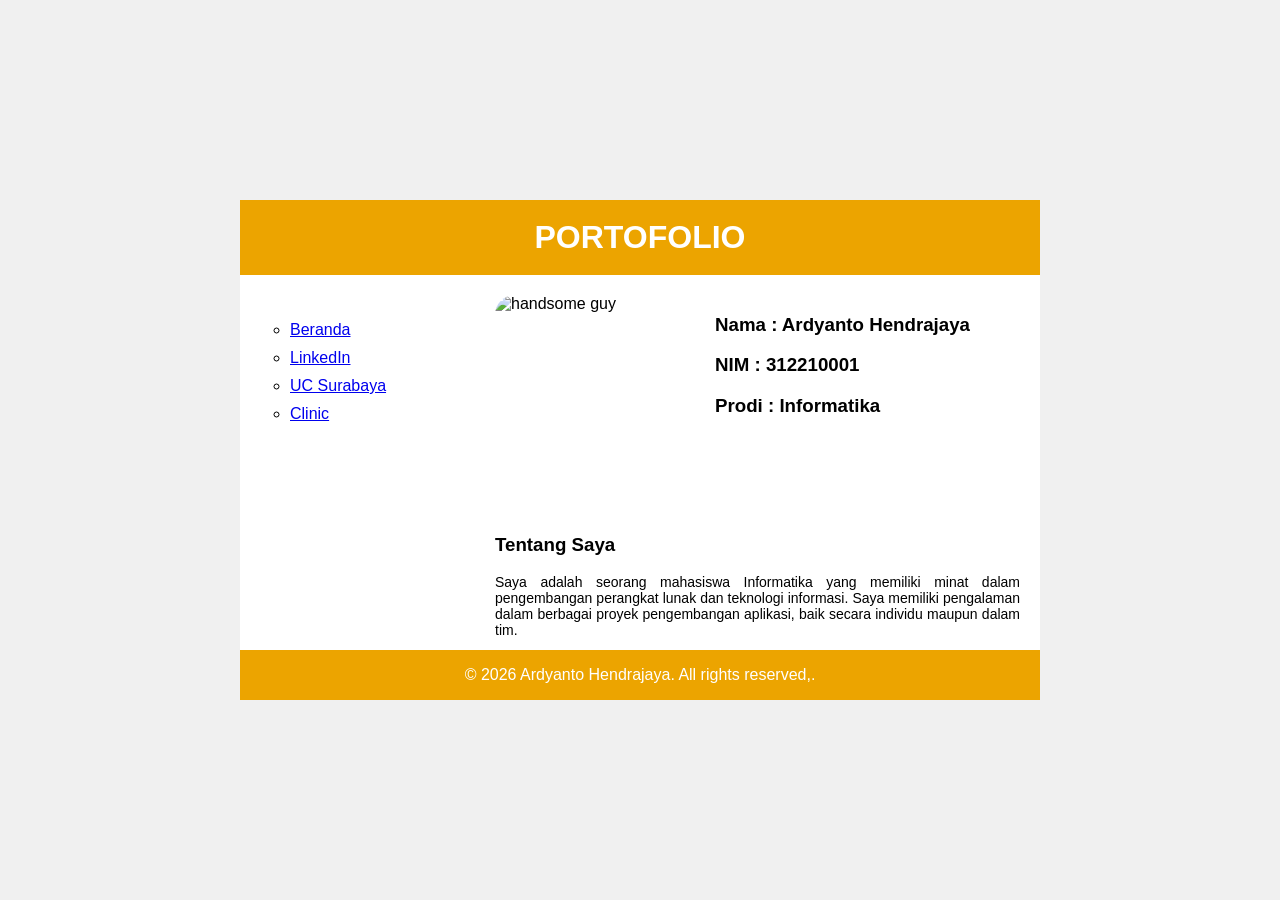
==== index.html @ e2d7889f "Initial commit: Add index.html" ====
<!DOCTYPE html>
<html lang="en">
<head>
<meta charset="UTF-8">
<meta name="viewport" content="width=device-width, initial-scale=1.0">
<title>PORTOFOLIO</title>

<style>
body {
    margin: 0;
    padding: 0;
    font-family: Arial, sans-serif;
    background-color: #f0f0f0;
    display: flex;
    justify-content: center;
    align-items: center;
    height: 100vh;
}

.container {
    width: 800px;
    height: 500px;
    display: flex;
    flex-direction: column;
    background: white;
}

.portfolio-title {
    height: 15%;
    background: #ECA400;
    display: flex;
    align-items: center;
    justify-content: center;
}

.portfolio-title h1 {
    color: white;
    font-size: 32px;
    margin: 0;
}

.content {
    height: 75%;
    display: flex;
}

.sidebar {
    width: 25%;
    padding: 30px;
}

.sidebar-list {
    list-style-type: circle;
    padding-left: 20px;
}

.sidebar-list li {
    margin-bottom: 10px;
}

.main {
    width: 75%;
    padding: 20px;
    display: flex;
    flex-direction: column;
    gap: 20px;
}

.profile-top {
    display: flex;
    gap: 20px;
    align-items: flex-start;
}

.profile-top img {
    width: 200px;
    height: 200px;
    border-radius: 10%;
    object-fit: cover;
}

.footer {
    height: 10%;
    display: flex;
    align-items: center;
    color: white;
    justify-content: center;
    background: #ECA400;
}

.isiKonten {
    text-align: justify;
    font-size: 14px;
}
</style>
</head>

<body>

<div class="container">

    <div class="portfolio-title">
        <h1>PORTOFOLIO</h1>
    </div>

    <div class="content">

        <div class="sidebar">
            <ul class="sidebar-list">
                <li><a href="#">Beranda</a></li>
                <li><a href="https://www.linkedin.com/in/ardyzhu/">LinkedIn</a></li>
                <li><a href="https://uc.ac.id">UC Surabaya</a></li>
                <li><a href="https://online.uc.ac.id">Clinic</a></li>
            </ul>
        </div>

        <div class="main">

            <div class="profile-top">
                <img src="https://t4.ftcdn.net/jpg/03/26/98/51/240_F_326985142_1aaKcEjMQW6ULp6oI9MYuv8lN9f8sFmj.jpg" alt="handsome guy">
                
                <div>
                    <h3>Nama    : Ardyanto Hendrajaya</h3>
                    <h3>NIM     : 312210001</h3>
                    <h3>Prodi   : Informatika</h3>
                </div>
            </div>

            <div>
                <h3>Tentang Saya</h3>
                <p class="isiKonten">
                    Saya adalah seorang mahasiswa Informatika yang memiliki minat dalam 
                    pengembangan perangkat lunak dan teknologi informasi. Saya memiliki 
                    pengalaman dalam berbagai proyek pengembangan aplikasi, baik secara 
                    individu maupun dalam tim.
                </p>
            </div>

        </div>

    </div>

    <div class="footer">
            <p>&copy; 2026 Ardyanto Hendrajaya. All rights reserved,.</p>
    </div>

</div>

</body>
</html>
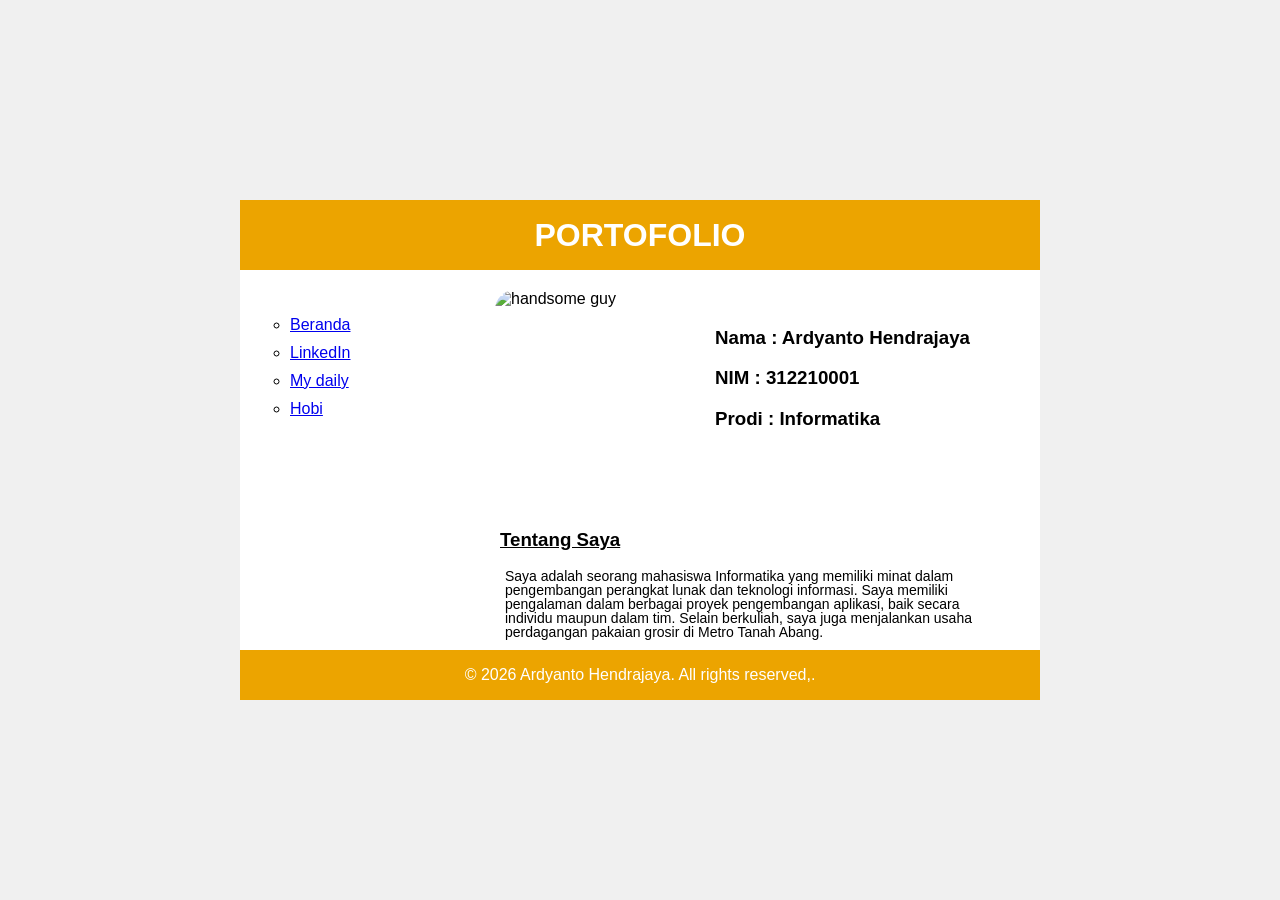
==== commit a655cb41: "update tugas UC" ====
--- a/index.html
+++ b/index.html
@@ -1,150 +1,60 @@
-<!DOCTYPE html>
+<!doctype html>
 <html lang="en">
-<head>
-<meta charset="UTF-8">
-<meta name="viewport" content="width=device-width, initial-scale=1.0">
-<title>PORTOFOLIO</title>
+  <head>
+    <meta charset="UTF-8" />
+    <meta name="viewport" content="width=device-width, initial-scale=1.0" />
+    <link rel="stylesheet" href="mystyle.css" />
+    <title>PORTOFOLIO</title>
+  </head>
 
-<style>
-body {
-    margin: 0;
-    padding: 0;
-    font-family: Arial, sans-serif;
-    background-color: #f0f0f0;
-    display: flex;
-    justify-content: center;
-    align-items: center;
-    height: 100vh;
-}
+  <body>
+    <div class="container">
+      <div class="portfolio-title">
+        <h1>PORTOFOLIO</h1>
+      </div>
 
-.container {
-    width: 800px;
-    height: 500px;
-    display: flex;
-    flex-direction: column;
-    background: white;
-}
-
-.portfolio-title {
-    height: 15%;
-    background: #ECA400;
-    display: flex;
-    align-items: center;
-    justify-content: center;
-}
-
-.portfolio-title h1 {
-    color: white;
-    font-size: 32px;
-    margin: 0;
-}
-
-.content {
-    height: 75%;
-    display: flex;
-}
-
-.sidebar {
-    width: 25%;
-    padding: 30px;
-}
-
-.sidebar-list {
-    list-style-type: circle;
-    padding-left: 20px;
-}
-
-.sidebar-list li {
-    margin-bottom: 10px;
-}
-
-.main {
-    width: 75%;
-    padding: 20px;
-    display: flex;
-    flex-direction: column;
-    gap: 20px;
-}
-
-.profile-top {
-    display: flex;
-    gap: 20px;
-    align-items: flex-start;
-}
-
-.profile-top img {
-    width: 200px;
-    height: 200px;
-    border-radius: 10%;
-    object-fit: cover;
-}
-
-.footer {
-    height: 10%;
-    display: flex;
-    align-items: center;
-    color: white;
-    justify-content: center;
-    background: #ECA400;
-}
-
-.isiKonten {
-    text-align: justify;
-    font-size: 14px;
-}
-</style>
-</head>
-
-<body>
-
-<div class="container">
-
-    <div class="portfolio-title">
-        <h1>PORTOFOLIO</h1>
-    </div>
-
-    <div class="content">
-
+      <div class="content">
         <div class="sidebar">
-            <ul class="sidebar-list">
-                <li><a href="#">Beranda</a></li>
-                <li><a href="https://www.linkedin.com/in/ardyzhu/">LinkedIn</a></li>
-                <li><a href="https://uc.ac.id">UC Surabaya</a></li>
-                <li><a href="https://online.uc.ac.id">Clinic</a></li>
-            </ul>
+          <ul class="sidebar-list">
+            <li><a href="#">Beranda</a></li>
+            <li><a href="https://www.linkedin.com/in/ardyzhu/">LinkedIn</a></li>
+            <li><a href="my_job.html">My daily</a></li>
+            <li><a href="hobi.html">Hobi</a></li>
+          </ul>
         </div>
 
         <div class="main">
+          <div class="profile-top">
+            <img
+              src="https://t4.ftcdn.net/jpg/03/26/98/51/240_F_326985142_1aaKcEjMQW6ULp6oI9MYuv8lN9f8sFmj.jpg"
+              alt="handsome guy"
+            />
 
-            <div class="profile-top">
-                <img src="https://t4.ftcdn.net/jpg/03/26/98/51/240_F_326985142_1aaKcEjMQW6ULp6oI9MYuv8lN9f8sFmj.jpg" alt="handsome guy">
-                
-                <div>
-                    <h3>Nama    : Ardyanto Hendrajaya</h3>
-                    <h3>NIM     : 312210001</h3>
-                    <h3>Prodi   : Informatika</h3>
-                </div>
+            <div style="margin-top: 18px">
+              <h3>Nama : Ardyanto Hendrajaya</h3>
+              <h3>NIM : 312210001</h3>
+              <h3>Prodi : Informatika</h3>
             </div>
+          </div>
 
-            <div>
-                <h3>Tentang Saya</h3>
-                <p class="isiKonten">
-                    Saya adalah seorang mahasiswa Informatika yang memiliki minat dalam 
-                    pengembangan perangkat lunak dan teknologi informasi. Saya memiliki 
-                    pengalaman dalam berbagai proyek pengembangan aplikasi, baik secara 
-                    individu maupun dalam tim.
-                </p>
-            </div>
+          <div>
+            <h3 style="margin-left: 5px; text-decoration: underline">
+              Tentang Saya
+            </h3>
+            <p class="isiKonten">
+              Saya adalah seorang mahasiswa Informatika yang memiliki minat
+              dalam pengembangan perangkat lunak dan teknologi informasi. Saya
+              memiliki pengalaman dalam berbagai proyek pengembangan aplikasi,
+              baik secara individu maupun dalam tim. Selain berkuliah, saya juga
+              menjalankan usaha perdagangan pakaian grosir di Metro Tanah Abang.
+            </p>
+          </div>
+        </div>
+      </div>
 
-        </div>
-
+      <div class="footer">
+        <p>&copy; 2026 Ardyanto Hendrajaya. All rights reserved,.</p>
+      </div>
     </div>
-
-    <div class="footer">
-            <p>&copy; 2026 Ardyanto Hendrajaya. All rights reserved,.</p>
-    </div>
-
-</div>
-
-</body>
-</html>+  </body>
+</html>
--- a/mystyle.css
+++ b/mystyle.css
@@ -0,0 +1,189 @@
+body {
+  margin: 0;
+  padding: 0;
+  font-family: Arial, sans-serif;
+  background-color: #f0f0f0;
+  display: flex;
+  justify-content: center;
+  align-items: center;
+  height: 100vh;
+}
+
+.container {
+  width: 800px;
+  height: 500px;
+  display: flex;
+  flex-direction: column;
+  background: white;
+}
+
+.portfolio-title {
+  height: 15%;
+  background: #eca400;
+  display: flex;
+  align-items: center;
+  justify-content: center;
+}
+
+.portfolio-title h1 {
+  color: white;
+  font-size: 32px;
+  margin: 0;
+}
+
+.content {
+  height: 75%;
+  display: flex;
+}
+
+.sidebar {
+  width: 25%;
+  padding: 30px;
+}
+
+.sidebar-list {
+  list-style-type: circle;
+  padding-left: 20px;
+}
+
+.sidebar-list li {
+  margin-bottom: 10px;
+}
+
+.main {
+  width: 75%;
+  padding: 20px;
+  display: flex;
+  flex-direction: column;
+  gap: 20px;
+}
+
+.profile-top {
+  display: flex;
+  gap: 20px;
+  align-items: flex-start;
+}
+
+.profile-top img {
+  width: 200px;
+  height: 200px;
+  border-radius: 10%;
+  object-fit: cover;
+}
+
+.footer {
+  height: 10%;
+  display: flex;
+  align-items: center;
+  color: white;
+  justify-content: center;
+  background: #eca400;
+  margin-top: 5px;
+}
+
+.isiKonten {
+  text-align: left;
+  font-size: 14px;
+  margin: 10px;
+  line-height: 1;
+}
+
+/* .jobContent {
+    align-items: center;
+    display: flex;
+    flex-direction: column;
+} */
+
+.katalog {
+  display: flex;
+  gap: 40px;
+  align-items: center;
+  justify-content: center;
+  margin-bottom: 20px;
+}
+
+.subjudul {
+  font-size: 14px;
+  font-weight: bold;
+  color: #807f7d;
+  text-align: center;
+}
+
+.katalog img {
+  width: 25%;
+  height: 25%;
+  border-radius: 25px;
+  object-fit: cover;
+  border: 2px solid #eca400;
+}
+
+.slideshow-container {
+  max-width: 100%;
+  margin: auto;
+  position: relative;
+  overflow: hidden;
+}
+
+/* Hide radio buttons */
+input[type="radio"] {
+  display: none;
+}
+
+.slides {
+  align-items: center;
+  display: flex;
+  width: 100%;
+  transition: 2s;
+}
+
+.slide {
+  width: 100%;
+  flex-shrink: 0;
+  display: flex;
+  justify-content: center; /* center horizontal */
+  align-items: center; /* center vertical */
+  margin-top: 10px;
+}
+
+.slide img {
+  max-width: 100%;
+  max-height: 100%;
+  height: 400px;
+  width: 100%; /* samakan tinggi */
+  object-fit: cover; /* biar rapi */
+}
+
+/* Position slides */
+#slide1:checked ~ .slides {
+  transform: translateX(0);
+}
+
+#slide2:checked ~ .slides {
+  transform: translateX(-100%);
+}
+
+#slide3:checked ~ .slides {
+  transform: translateX(-200%);
+}
+
+/* Dots */
+.navigation {
+  text-align: center;
+  margin-top: 10px;
+}
+
+.dot {
+  height: 15px;
+  width: 15px;
+  background: #bbb;
+  display: inline-block;
+  border-radius: 50%;
+  margin: 5px;
+  cursor: pointer;
+}
+
+#slide1:checked ~ .navigation label[for="slide1"],
+#slide2:checked ~ .navigation label[for="slide2"],
+#slide3:checked ~ .navigation label[for="slide3"] {
+  background: #333;
+}
